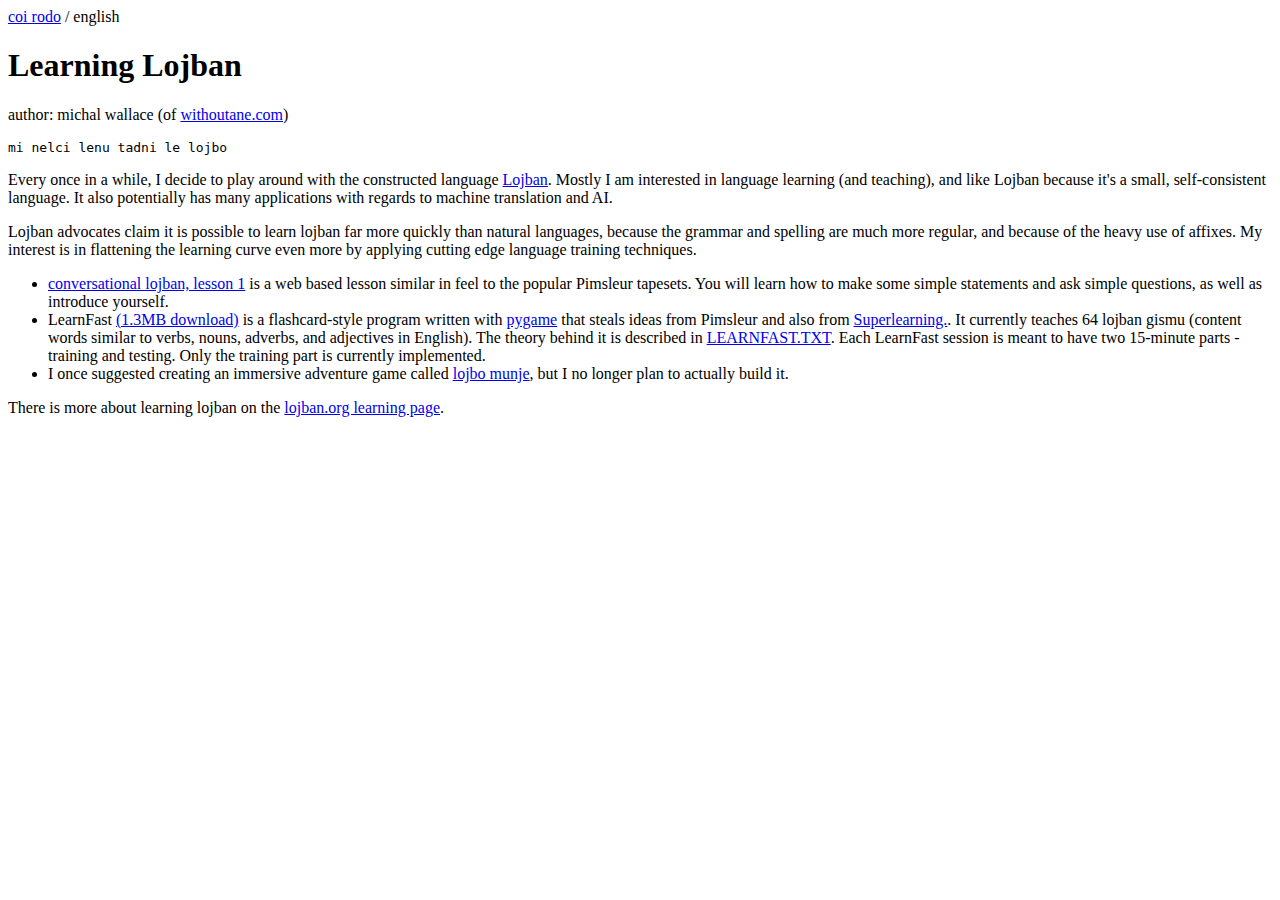
==== english/index.html @ ed3439f7 "fixed paths, added Ruffle Flash player VM" ====
<html>

<head>
   <title>Learning Lojban</title>
</head>

<body>
   <p><a href="./">coi rodo</a> / english</p>

   <h1>Learning Lojban</h1>

   <p>
      author: michal wallace (of
      <a href="https://web.archive.org/web/20080525071425/http://withoutane.com/">withoutane.com</a>)
   </p>

   <pre lang="lojban">mi nelci lenu tadni le lojbo</pre>

   <p>
      Every once in a while, I decide to play around with the constructed
      language
      <a href="https://lojban.org/">Lojban</a>. Mostly I am interested in
      language learning (and teaching), and like
      Lojban because it's a small, self-consistent language. It also potentially
      has many applications with regards to machine translation and AI.
   </p>

   <p>
      Lojban advocates claim it is possible to learn lojban far more quickly
      than natural languages, because the grammar and spelling are much more
      regular, and because of the heavy use of affixes. My interest is in
      flattening the learning curve even more by applying cutting edge language
      training techniques.
   </p>

   <ul>
      <li>
         <a href="./ctuca/01.html">conversational lojban, lesson 1</a> is a web
         based lesson similar in feel to the popular Pimsleur tapesets. You will
         learn how to make some simple statements and ask simple questions, as
         well as introduce yourself.
      </li>

      <li>
         LearnFast <a href="https://mw.lojban.org/index.php?title=learnfast.zip&redirect=no">(1.3MB download)</a> is a
         flashcard-style program written with
         <a href="https://web.archive.org/web/20080525071425/http://www.pygame.org/">pygame</a>
         that steals ideas from Pimsleur and also from
         <a href="https://web.archive.org/web/20080525071425/http://www.superlearning.com/">Superlearning.</a>. It
         currently teaches 64 lojban gismu (content words similar to verbs,
         nouns, adverbs, and adjectives in English). The theory behind it is
         described in <a href="sutra/LEARNFAST.TXT">LEARNFAST.TXT</a>. Each
         LearnFast session is meant to have two 15-minute parts - training and
         testing. Only the training part is currently implemented.
      </li>
      <li>
         I once suggested creating an immersive adventure game called
         <a
            href="https://mw.lojban.org/index.php?title=Special%3ASearch&profile=all&search=lojbo+munje&fulltext=Search">lojbo
            munje</a>, but I no longer plan to actually build it.
      </li>
   </ul>

   <p>
      There is more about learning lojban on the
      <a href="https://www.lojban.org">lojban.org learning
         page</a>.
   </p>
</body>

</html>
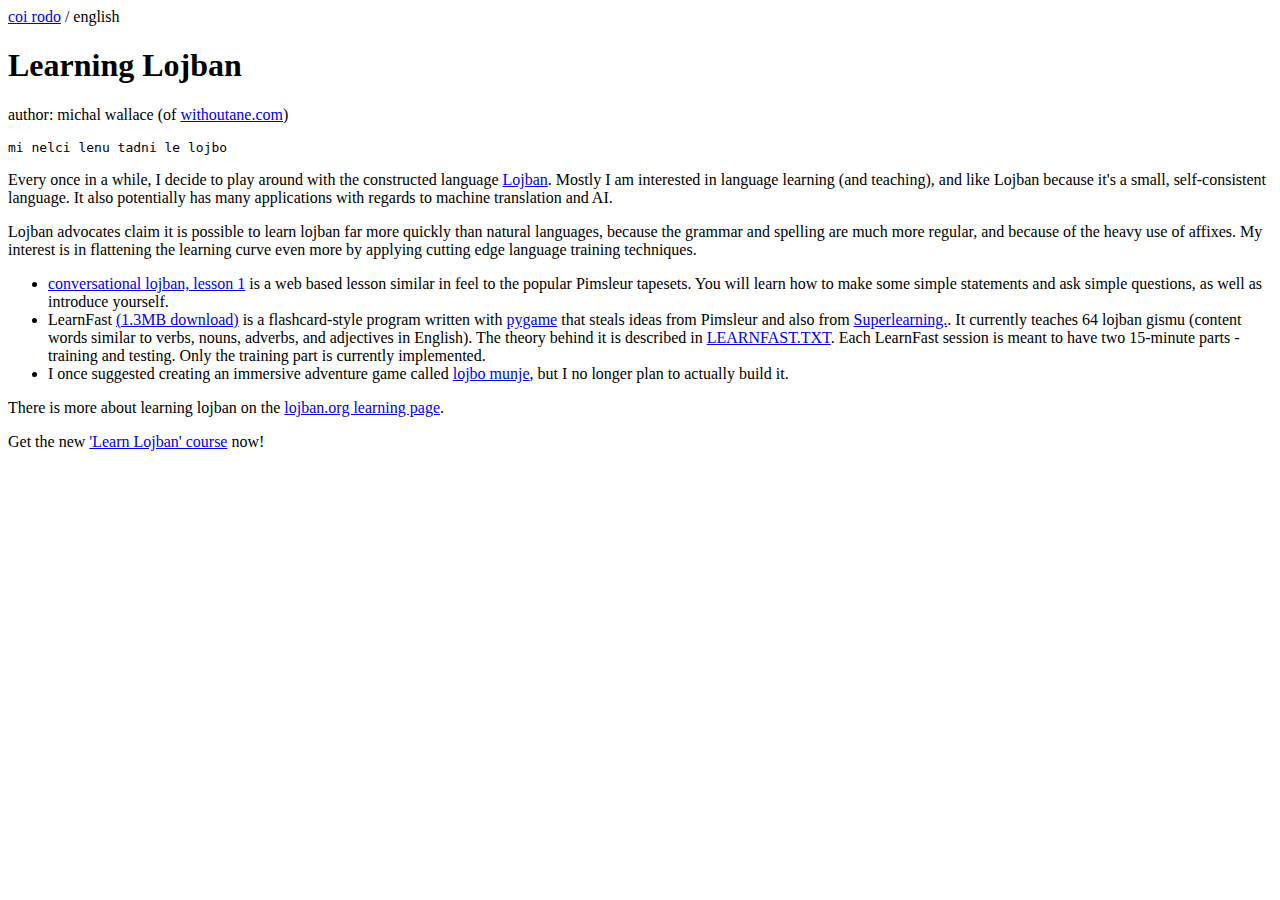
==== commit 1503a863: "Update index.html" ====
--- a/english/index.html
+++ b/english/index.html
@@ -66,6 +66,8 @@
       <a href="https://www.lojban.org">lojban.org learning
          page</a>.
    </p>
+   <p>Get the new <a href="https://lojban.pw/en/books/learn-lojban/">'Learn Lojban' course</a> now!</p>
+
 </body>
 
-</html>+</html>
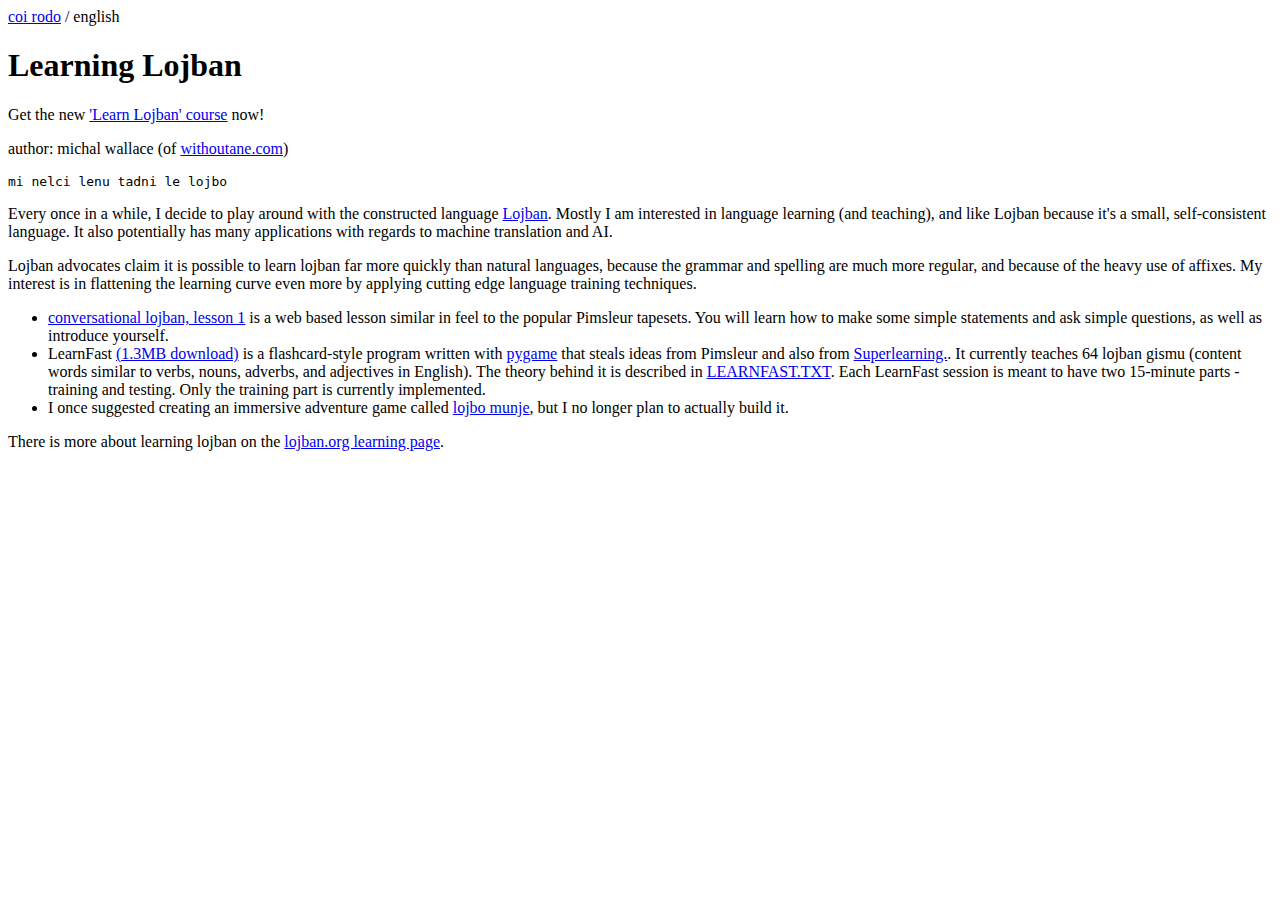
==== commit 13b9cf94: "Update index.html" ====
--- a/english/index.html
+++ b/english/index.html
@@ -8,6 +8,8 @@
    <p><a href="./">coi rodo</a> / english</p>
 
    <h1>Learning Lojban</h1>
+
+   <p>Get the new <a href="https://lojban.pw/en/books/learn-lojban/">'Learn Lojban' course</a> now!</p>
 
    <p>
       author: michal wallace (of
@@ -66,7 +68,6 @@
       <a href="https://www.lojban.org">lojban.org learning
          page</a>.
    </p>
-   <p>Get the new <a href="https://lojban.pw/en/books/learn-lojban/">'Learn Lojban' course</a> now!</p>
 
 </body>
 
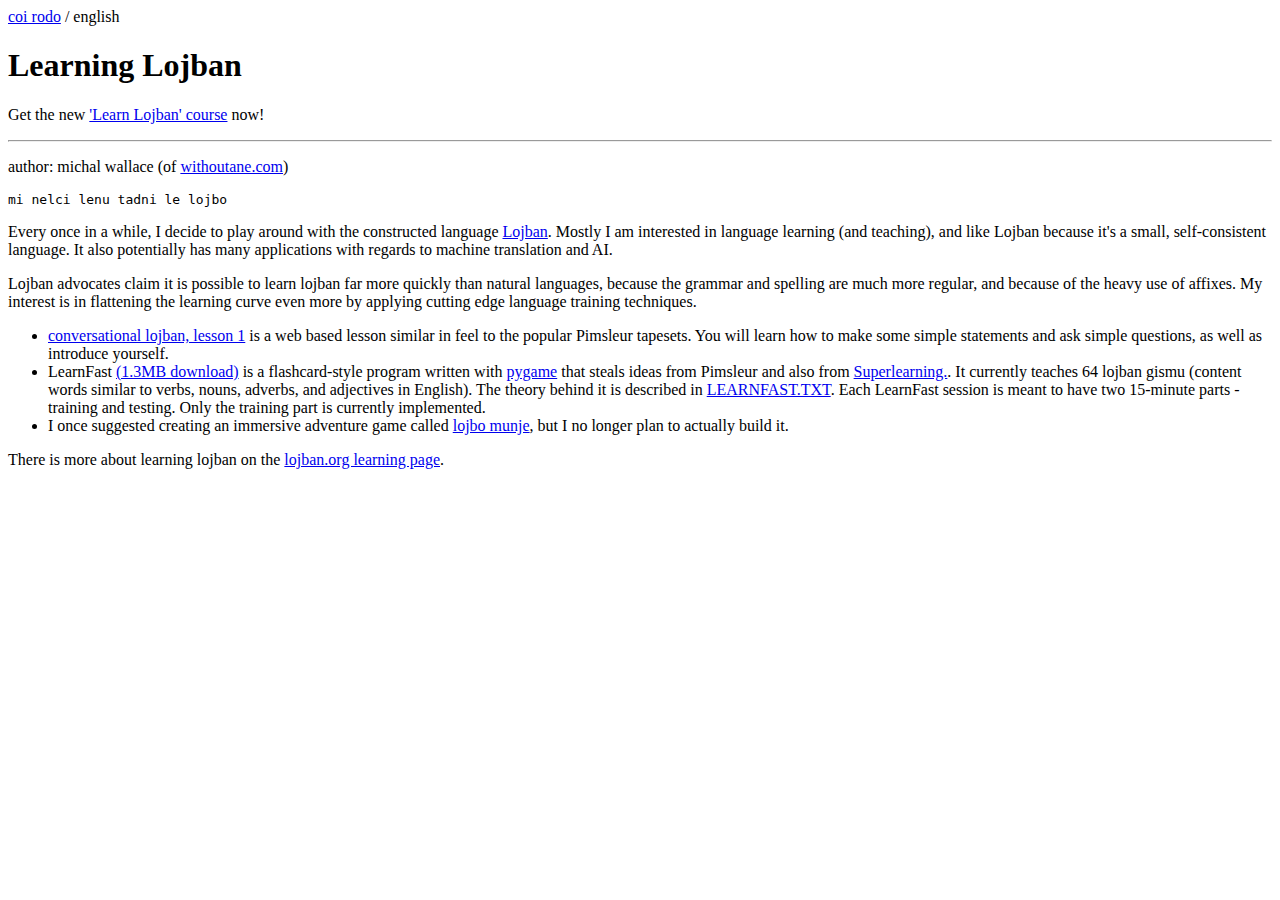
==== commit b3346156: "Update index.html" ====
--- a/english/index.html
+++ b/english/index.html
@@ -10,7 +10,7 @@
    <h1>Learning Lojban</h1>
 
    <p>Get the new <a href="https://lojban.pw/en/books/learn-lojban/">'Learn Lojban' course</a> now!</p>
-
+   <hr/>
    <p>
       author: michal wallace (of
       <a href="https://web.archive.org/web/20080525071425/http://withoutane.com/">withoutane.com</a>)
